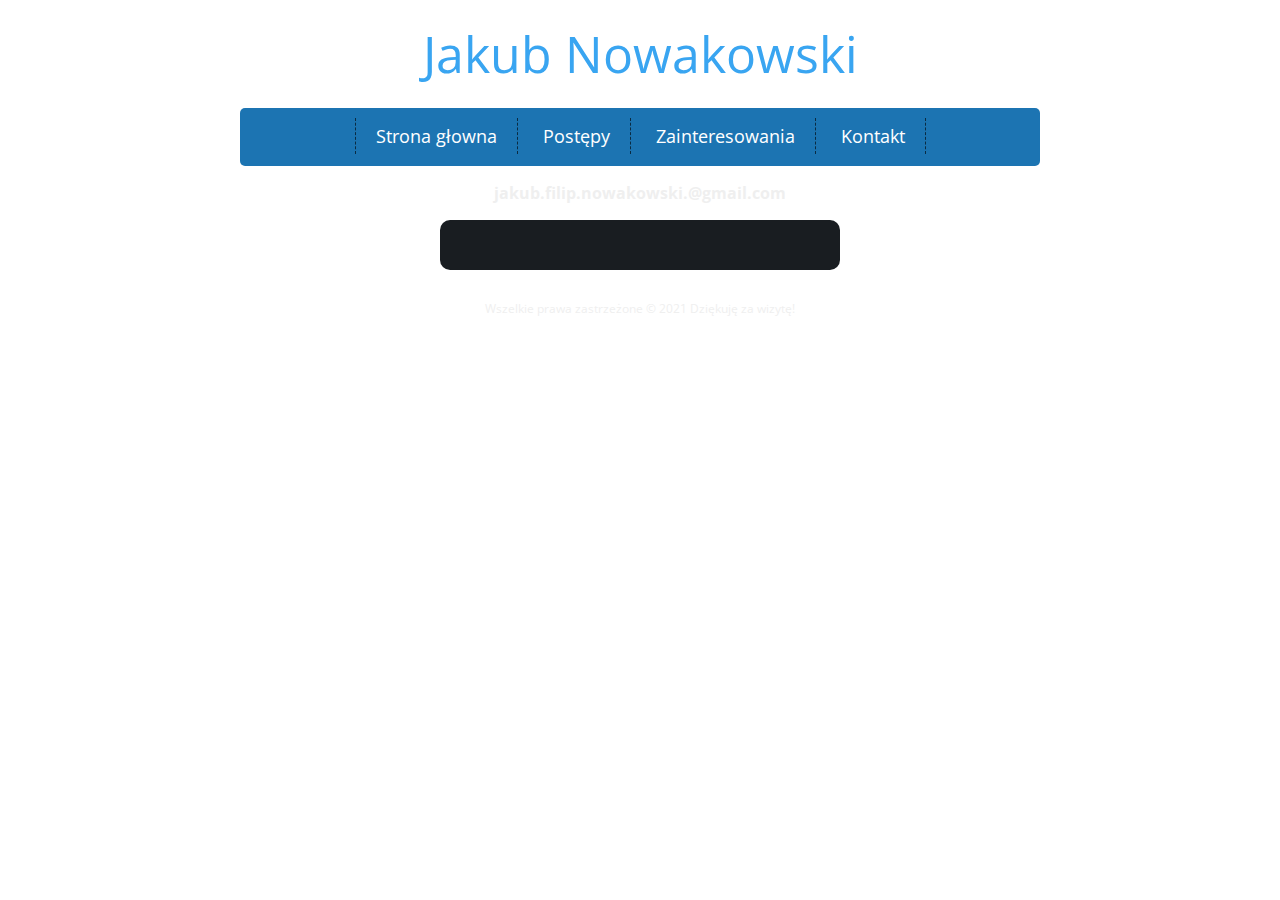
==== postepy.html @ acc9fd66 "Add files via upload" ====
<!DOCTYPE html>
<html lang="pl">
<head>

	<meta charset="utf-8">
	<title>Jakub Nowakowski</title>
	<meta name="description" content="Krótka forma przedsawienia mojej osoby za pomocą prostej strony www">
	<meta name="keywords" content="Jakub, Nowakowski, o mnie, informacje">
	<meta name="author" content="Jakub Nowakowski">
	
	<meta http-equiv="X-Ua-Compatible" content="IE=edge,chrome=1">
	
	<link rel="stylesheet" href="postepy.css"/>
	<link rel="stylesheet" href="css/fontello.css" type="text/css"/>
	<link href="https://fonts.googleapis.com/css?family=Open+Sans:400,700&amp;subset=latin-ext" rel="stylesheet">
	
	<!--[if lt IE 9]>
	<script src="//cdnjs.cloudflare.com/ajax/libs/html5shiv/3.7.3/html5shiv.min.js"></script>
	<![endif]-->
	
</head>

<body>
	<header>
		<h1 class="topname">Jakub Nowakowski</h1>
			<nav id="topnav">
				<ul class="menu">
					<li><a href="index.html">Strona głowna</a></li>
					<li><a href="postepy.html">Postępy</a></li>
					<li><a href="zainteresowania.html">Zainteresowania</a></li>
					<li><a href="kontakt.html">Kontakt</a></li>
				</ul>
			</nav>
	</header>
		<main>
		</main>
			<footer id="foot">
					<h3 id="email"> jakub.filip.nowakowski.@gmail.com </h3>
				<div class="socials">
					<div class="socialdivs">
						<div class="li">
							<a target="_blank" href="https://www.linkedin.com/in/jakub-nowakowski-46b501216/"> <i class="demo-icon icon-linkedin"></i> </a>
						</div>
						<div class="gh">
							<a target="_blank" href="https://github.com/jakub-filip-nowakowski"><i class="demo-icon icon-github-squared"></i></a>
						</div>
						<div class="fb">
							<a target="_blank" href="https://www.facebook.com/jakub.nowakowski.10/"><i class="demo-icon icon-facebook-squared"></i></a>
						</div>
						<div class="ig">
							<a target="_blank" href="https://www.instagram.com/dzem_ze_swini/"><i class="demo-icon icon-instagram"></i></a>
						</div>
						<div style="clear:both"></div>
					</div>
				</div>
				
				<div class="info">Wszelkie prawa zastrzeżone &copy; 2021 Dziękuję za wizytę!
				</div>
			</footer>

</body>
</html>
---- postepy.css ----
/* ========================================================
 This pattern is downloaded from www.subtlepatterns.com 
 If you need more, that's where to get'em.
 ========================================================
*/

body
{
	margin: 0;
	background-image: url("img/dark-honeycomb.png");
	color: #efefef;
    font-family: 'Open Sans', sans-serif;
    font-size: 17px;
	width:1000px;
	margin-left:auto;
	margin-right:auto;
}

#topnav 
{
	background-color:#1c74b2;
	text-align: center;
	border-radius: 5px;
	width:800px;
	margin-right: auto;
	margin-left: auto;
	
}

.menu
{
		list-style-type: none;
		margin: 0px;
		padding: 10px;
		font-size: 18px;
		min-height: 38px;
		line-height: 200%;
}

.menu > li 
{
		display: inline-block;
		padding-left: 20px;
		padding-right: 20px;
		border-right: 1px dashed #0a2b42;
}

.menu > li:first-child
{
	border-left: 1px dashed #0a2b42;
}

.menu a
{
	color: #fff;
	text-decoration: none;
}

.menu a:hover
{
	color: #0a2b42;
}

h1
{
		font-size: 50px;
		font-weight: 400;
		color: #39a5f1;
		margin-bottom: 20px;
		margin-top: 20px;
		text-align: center;
}

h2
{
		font-size: 28px;
		font-weight: 400;
		color: #39a5f1;
		margin-bottom: 15px;
		margin-top: 30px;
		text-align: center;
}

figure
{
	margin-left:auto;
	margin-right:auto;
	padding:20px;
		
}

figcaption
{
		margin-top: 8px;
		padding:0px;
		font-size:14px;
}

.bluebutton
{
		background-color: #1c74b2;
		padding: 15px;
		color: #efefef;
		font-size: 19px;
		text-decoration: none;
		border-radius: 5px;
		min width: 300px;
}

.bluebutton:hover
{
		background-color: #196499;
}

.socials
{
	width:400px;
	text-align: center;
	background-color: #191d21;
	height:50px;
	margin-left:auto;
	margin-right:auto;
	border-radius:10px;
}

.socialdivs
{
	width: 100%;
	margin-left: auto;
	margin-right: auto;
}

.li
{
	width: 25%;
	height: 50px;
	float:left;
	border-radius:10px;
}

.li:hover
{
	background-color: #0e76a8;
}

.gh
{
	width:25%;
	height:50px;
	float:left;
	border-radius:10px;
}

.gh:hover
{
	background-color: #95a5a6;
}

.fb
{
	width: 25%;
	height:50px;
	float:left;
	border-radius:10px;
}

.fb:hover
{
	background-color: #3b5998;
}

.ig
{
	width:25%;
	height:50px;
	float:left;
	border-radius:10px;
}

.ig:hover
{
	background-color: #DD2A7B;
}

.container
{
	margin-left:auto;
	margin-right:auto;
	width: 1000px;
	
}

.west
{
	float: left;
	width: 750px;
	padding: 20px;
	text-align: justify;
}

.east
{
	float:left;
	width: 170px;
	padding: 20px;
}

.west h1
{
	font-size: 32px;
	font-weight: 400;
	color: #39a5f1;
	margin-bottom: 20px;
}

.east ul 
{
	padding-left: 20px;
}

.east ul > li
{
	margin-bottom: 5px;
}

.east img
{
	margin-top: 15px;
}
/* ===================================================*/
.logo
{
	width:125px;
	display:block;
	float:left;	
	margin-left:auto;
	margin-right:auto;
	text-align:center;
}

.icon-gallery
{
	height:200px;
	margin-left:auto;
	margin-right:auto;
	width:1000px;
	margin-top: -20px;
}

.logopic
{
	height:60px;
	margin-bottom:auto;
	margin-left:auto;
}

.photo1
{
	float:left;
	margin-right:30px;
	margin-left:50px;
	border-radius:5px;
}

.omnie
{
	
}
.omnietxt 
{
	text-align:justyfy;
	margin-right:50px;
}

.info
{
	font-size: 12px;
	text-align:center;
	margin-top:30px;
}

#pt
{
	margin-top:60px;
}

#email
{
	font-size:16px;
	text-align:center;
}

a:link
{
	color:white;
}

a:visited
{
	color:white;
}
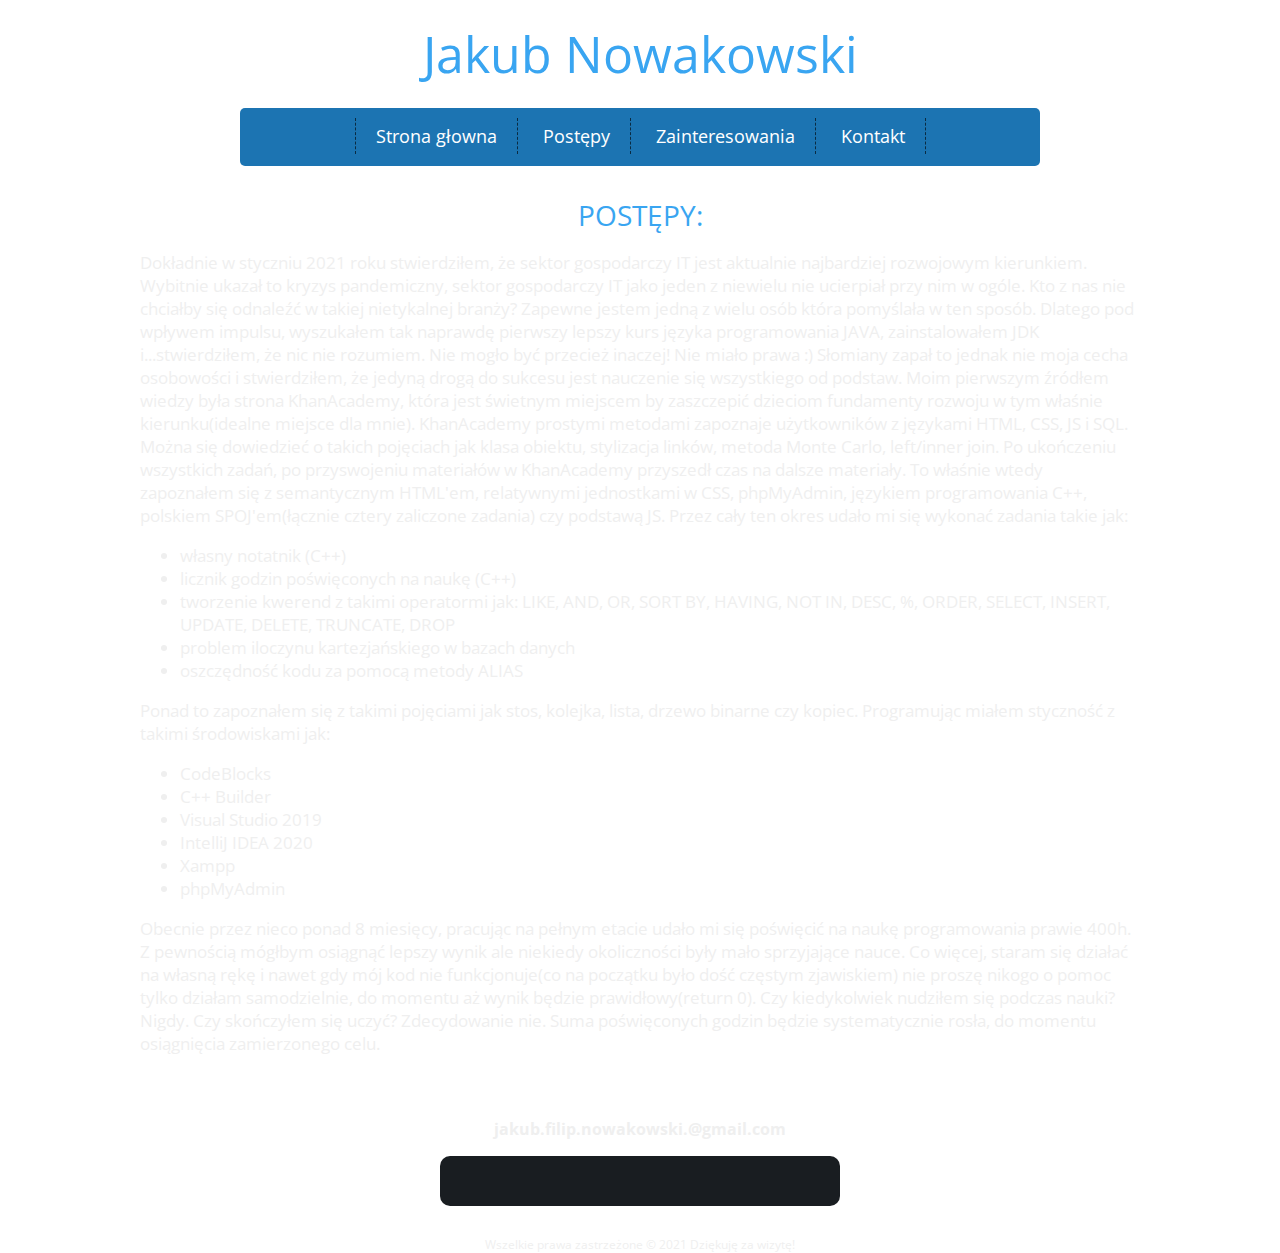
==== commit ff573f4b: "Add files via upload" ====
--- a/postepy.html
+++ b/postepy.html
@@ -33,7 +33,33 @@
 			</nav>
 	</header>
 		<main>
+			<article>
+				<h2>POSTĘPY:</h2>
+				<p> 
+					Dokładnie w styczniu 2021 roku stwierdziłem, że sektor gospodarczy IT jest aktualnie najbardziej rozwojowym kierunkiem. Wybitnie ukazał to kryzys pandemiczny, sektor gospodarczy IT jako jeden z niewielu nie ucierpiał przy nim w ogóle. Kto z nas nie chciałby się odnaleźć w takiej nietykalnej branży? Zapewne jestem jedną z wielu osób która pomyślała w ten sposób. Dlatego pod wpływem impulsu, wyszukałem tak naprawdę pierwszy lepszy kurs języka programowania JAVA, zainstalowałem JDK i...stwierdziłem, że nic nie rozumiem. Nie mogło być przecież inaczej! Nie miało prawa :) Słomiany zapał to jednak nie moja cecha osobowości i stwierdziłem, że jedyną drogą do sukcesu jest nauczenie się wszystkiego od podstaw. Moim pierwszym źródłem wiedzy była strona KhanAcademy, która jest świetnym miejscem by zaszczepić dzieciom fundamenty rozwoju w tym właśnie kierunku(idealne miejsce dla mnie). KhanAcademy prostymi metodami zapoznaje użytkowników z językami HTML, CSS, JS i SQL. Można się dowiedzieć o takich pojęciach jak klasa obiektu, stylizacja linków, metoda Monte Carlo, left/inner join. Po ukończeniu wszystkich zadań, po przyswojeniu materiałów w KhanAcademy przyszedł czas na dalsze materiały. To właśnie wtedy zapoznałem się z semantycznym HTML'em, relatywnymi jednostkami w CSS, phpMyAdmin, językiem programowania C++, polskiem SPOJ'em(łącznie cztery zaliczone zadania) czy podstawą JS. Przez cały ten okres udało mi się wykonać zadania takie jak:
+					<ul>
+						<li> własny notatnik (C++)
+						<li> licznik godzin poświęconych na naukę (C++)
+						<li> tworzenie kwerend z takimi operatormi jak: LIKE, AND, OR, SORT BY, HAVING, NOT IN, DESC, %, ORDER, SELECT, INSERT, UPDATE, DELETE, TRUNCATE, DROP
+						<li> problem iloczynu kartezjańskiego w bazach danych
+						<li> oszczędność kodu za pomocą metody ALIAS
+					</ul>
+					
+					Ponad to zapoznałem się z takimi pojęciami jak stos, kolejka, lista, drzewo binarne czy kopiec.
+
+					Programując miałem styczność z takimi środowiskami jak:
+					<ul>
+						<li> CodeBlocks
+						<li> C++ Builder
+						<li> Visual Studio 2019
+						<li> IntelliJ IDEA 2020
+						<li> Xampp
+						<li> phpMyAdmin
+					</ul>
+					<p>Obecnie przez nieco ponad 8 miesięcy, pracując na pełnym etacie udało mi się poświęcić na naukę programowania prawie 400h. Z pewnością mógłbym osiągnąć lepszy wynik ale niekiedy okoliczności były mało sprzyjające nauce. Co więcej, staram się działać na własną rękę i nawet gdy mój kod nie funkcjonuje(co na początku było dość częstym zjawiskiem) nie proszę nikogo o pomoc tylko działam samodzielnie, do momentu aż wynik będzie prawidłowy(return 0). Czy kiedykolwiek nudziłem się podczas nauki? Nigdy. Czy skończyłem się uczyć? Zdecydowanie nie. Suma poświęconych godzin będzie systematycznie rosła, do momentu osiągnięcia zamierzonego celu.<br /><br /><br />					
+			</article>
 		</main>
+			
 			<footer id="foot">
 					<h3 id="email"> jakub.filip.nowakowski.@gmail.com </h3>
 				<div class="socials">
--- a/postepy.css
+++ b/postepy.css
@@ -81,20 +81,7 @@
 		text-align: center;
 }
 
-figure
-{
-	margin-left:auto;
-	margin-right:auto;
-	padding:20px;
-		
-}
-
-figcaption
-{
-		margin-top: 8px;
-		padding:0px;
-		font-size:14px;
-}
+
 
 .bluebutton
 {
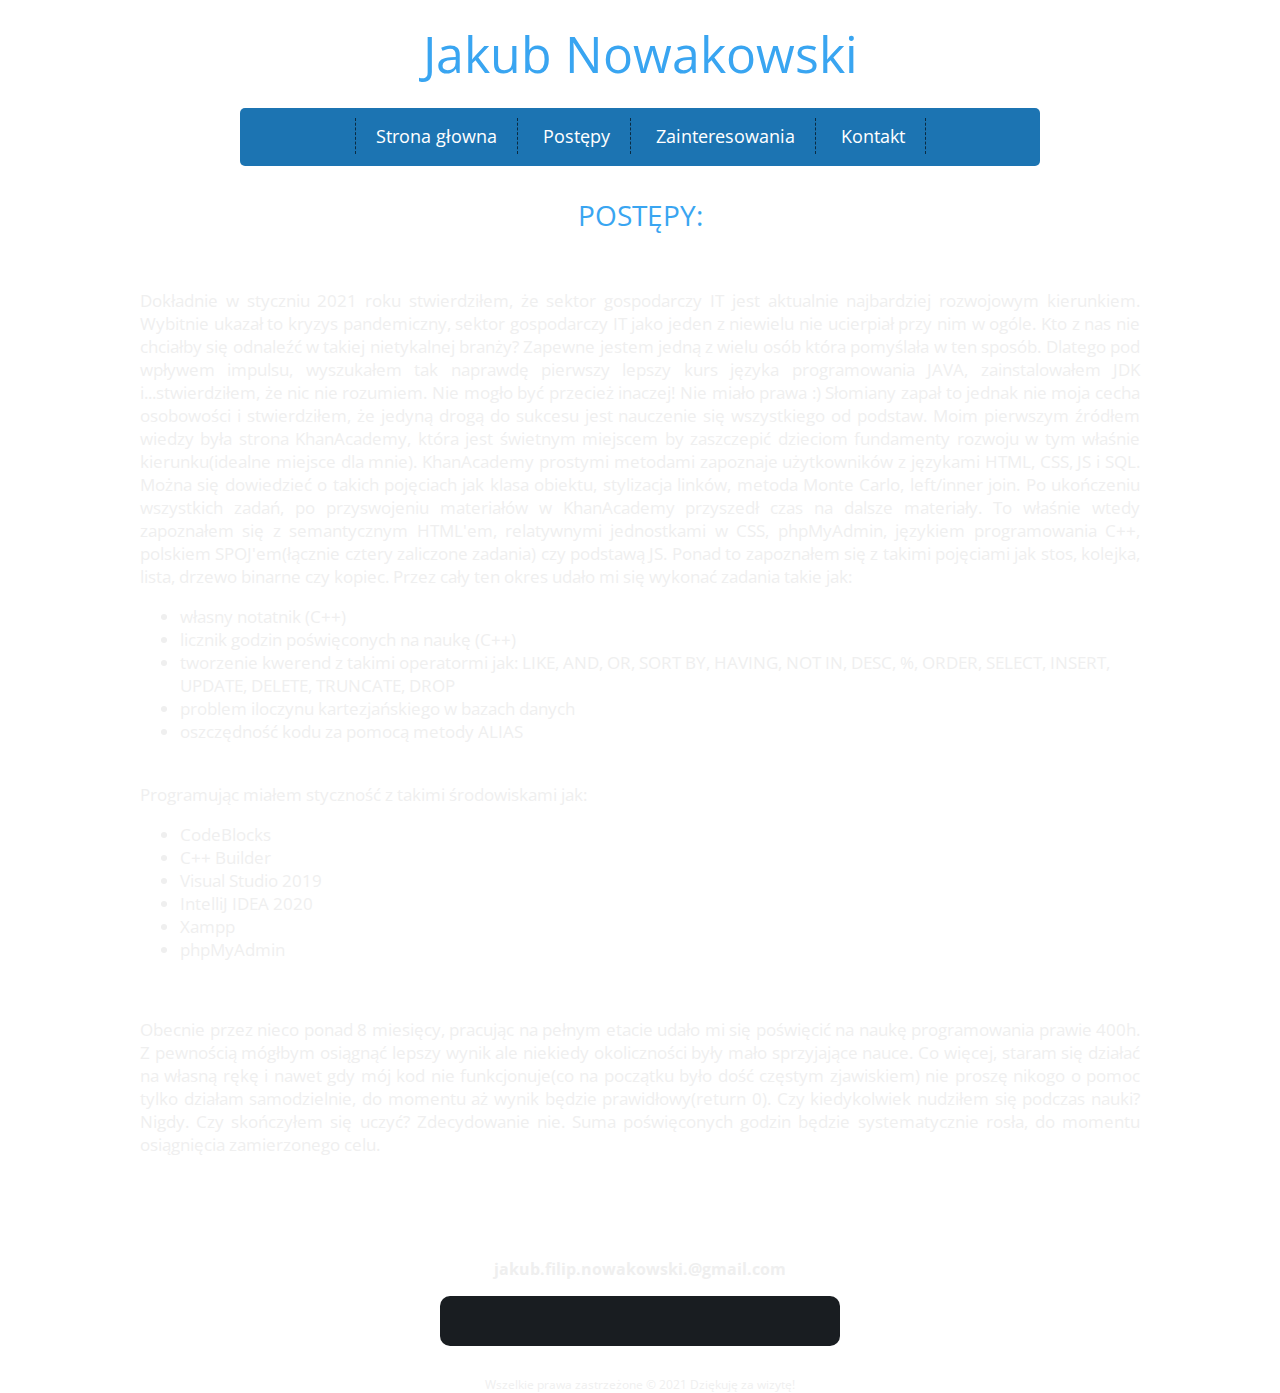
==== commit bcf3ac7d: "Add files via upload" ====
--- a/postepy.html
+++ b/postepy.html
@@ -35,8 +35,11 @@
 		<main>
 			<article>
 				<h2>POSTĘPY:</h2>
-				<p> 
-					Dokładnie w styczniu 2021 roku stwierdziłem, że sektor gospodarczy IT jest aktualnie najbardziej rozwojowym kierunkiem. Wybitnie ukazał to kryzys pandemiczny, sektor gospodarczy IT jako jeden z niewielu nie ucierpiał przy nim w ogóle. Kto z nas nie chciałby się odnaleźć w takiej nietykalnej branży? Zapewne jestem jedną z wielu osób która pomyślała w ten sposób. Dlatego pod wpływem impulsu, wyszukałem tak naprawdę pierwszy lepszy kurs języka programowania JAVA, zainstalowałem JDK i...stwierdziłem, że nic nie rozumiem. Nie mogło być przecież inaczej! Nie miało prawa :) Słomiany zapał to jednak nie moja cecha osobowości i stwierdziłem, że jedyną drogą do sukcesu jest nauczenie się wszystkiego od podstaw. Moim pierwszym źródłem wiedzy była strona KhanAcademy, która jest świetnym miejscem by zaszczepić dzieciom fundamenty rozwoju w tym właśnie kierunku(idealne miejsce dla mnie). KhanAcademy prostymi metodami zapoznaje użytkowników z językami HTML, CSS, JS i SQL. Można się dowiedzieć o takich pojęciach jak klasa obiektu, stylizacja linków, metoda Monte Carlo, left/inner join. Po ukończeniu wszystkich zadań, po przyswojeniu materiałów w KhanAcademy przyszedł czas na dalsze materiały. To właśnie wtedy zapoznałem się z semantycznym HTML'em, relatywnymi jednostkami w CSS, phpMyAdmin, językiem programowania C++, polskiem SPOJ'em(łącznie cztery zaliczone zadania) czy podstawą JS. Przez cały ten okres udało mi się wykonać zadania takie jak:
+					<br />
+					<div class="opispostepow">
+					<p> 
+						Dokładnie w styczniu 2021 roku stwierdziłem, że sektor gospodarczy IT jest aktualnie najbardziej rozwojowym kierunkiem. Wybitnie ukazał to kryzys pandemiczny, sektor gospodarczy IT jako jeden z niewielu nie ucierpiał przy nim w ogóle. Kto z nas nie chciałby się odnaleźć w takiej nietykalnej branży? Zapewne jestem jedną z wielu osób która pomyślała w ten sposób. Dlatego pod wpływem impulsu, wyszukałem tak naprawdę pierwszy lepszy kurs języka programowania JAVA, zainstalowałem JDK i...stwierdziłem, że nic nie rozumiem. Nie mogło być przecież inaczej! Nie miało prawa :) Słomiany zapał to jednak nie moja cecha osobowości i stwierdziłem, że jedyną drogą do sukcesu jest nauczenie się wszystkiego od podstaw. Moim pierwszym źródłem wiedzy była strona KhanAcademy, która jest świetnym miejscem by zaszczepić dzieciom fundamenty rozwoju w tym właśnie kierunku(idealne miejsce dla mnie). KhanAcademy prostymi metodami zapoznaje użytkowników z językami HTML, CSS, JS i SQL. Można się dowiedzieć o takich pojęciach jak klasa obiektu, stylizacja linków, metoda Monte Carlo, left/inner join. Po ukończeniu wszystkich zadań, po przyswojeniu materiałów w KhanAcademy przyszedł czas na dalsze materiały. To właśnie wtedy zapoznałem się z semantycznym HTML'em, relatywnymi jednostkami w CSS, phpMyAdmin, językiem programowania C++, polskiem SPOJ'em(łącznie cztery zaliczone zadania) czy podstawą JS. Ponad to zapoznałem się z takimi pojęciami jak stos, kolejka, lista, drzewo binarne czy kopiec. Przez cały ten okres udało mi się wykonać zadania takie jak:
+					</div>
 					<ul>
 						<li> własny notatnik (C++)
 						<li> licznik godzin poświęconych na naukę (C++)
@@ -45,7 +48,7 @@
 						<li> oszczędność kodu za pomocą metody ALIAS
 					</ul>
 					
-					Ponad to zapoznałem się z takimi pojęciami jak stos, kolejka, lista, drzewo binarne czy kopiec.
+					<br />
 
 					Programując miałem styczność z takimi środowiskami jak:
 					<ul>
@@ -56,7 +59,11 @@
 						<li> Xampp
 						<li> phpMyAdmin
 					</ul>
-					<p>Obecnie przez nieco ponad 8 miesięcy, pracując na pełnym etacie udało mi się poświęcić na naukę programowania prawie 400h. Z pewnością mógłbym osiągnąć lepszy wynik ale niekiedy okoliczności były mało sprzyjające nauce. Co więcej, staram się działać na własną rękę i nawet gdy mój kod nie funkcjonuje(co na początku było dość częstym zjawiskiem) nie proszę nikogo o pomoc tylko działam samodzielnie, do momentu aż wynik będzie prawidłowy(return 0). Czy kiedykolwiek nudziłem się podczas nauki? Nigdy. Czy skończyłem się uczyć? Zdecydowanie nie. Suma poświęconych godzin będzie systematycznie rosła, do momentu osiągnięcia zamierzonego celu.<br /><br /><br />					
+					<br />
+					<div class="opispostepow">
+					<p>Obecnie przez nieco ponad 8 miesięcy, pracując na pełnym etacie udało mi się poświęcić na naukę programowania prawie 400h. Z pewnością mógłbym osiągnąć lepszy wynik ale niekiedy okoliczności były mało sprzyjające nauce. Co więcej, staram się działać na własną rękę i nawet gdy mój kod nie funkcjonuje(co na początku było dość częstym zjawiskiem) nie proszę nikogo o pomoc tylko działam samodzielnie, do momentu aż wynik będzie prawidłowy(return 0). Czy kiedykolwiek nudziłem się podczas nauki? Nigdy. Czy skończyłem się uczyć? Zdecydowanie nie. Suma poświęconych godzin będzie systematycznie rosła, do momentu osiągnięcia zamierzonego celu.
+					</div>
+					<br /><br /><br />					
 			</article>
 		</main>
 			
--- a/postepy.css
+++ b/postepy.css
@@ -287,3 +287,8 @@
 	color:white;
 }
 
+.opispostepow
+{
+	text-align:justify;
+}
+
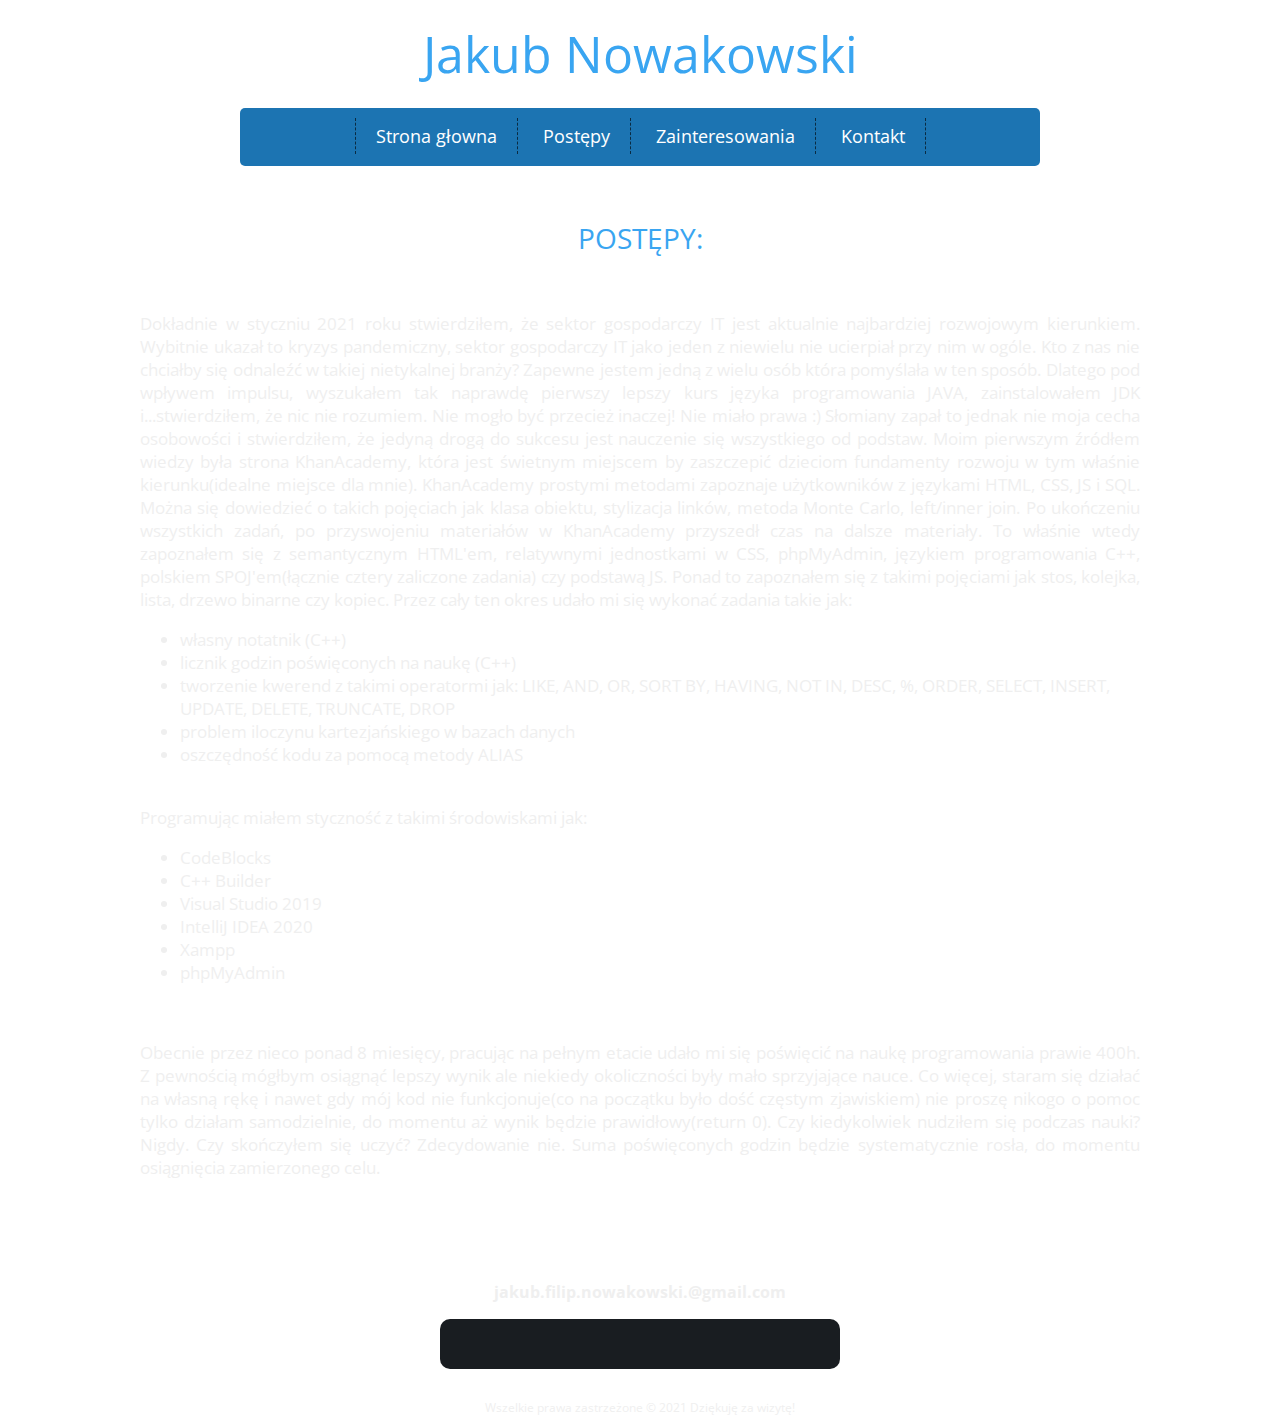
==== commit d3bb389b: "Add files via upload" ====
--- a/postepy.html
+++ b/postepy.html
@@ -32,6 +32,7 @@
 				</ul>
 			</nav>
 	</header>
+		<br />
 		<main>
 			<article>
 				<h2>POSTĘPY:</h2>
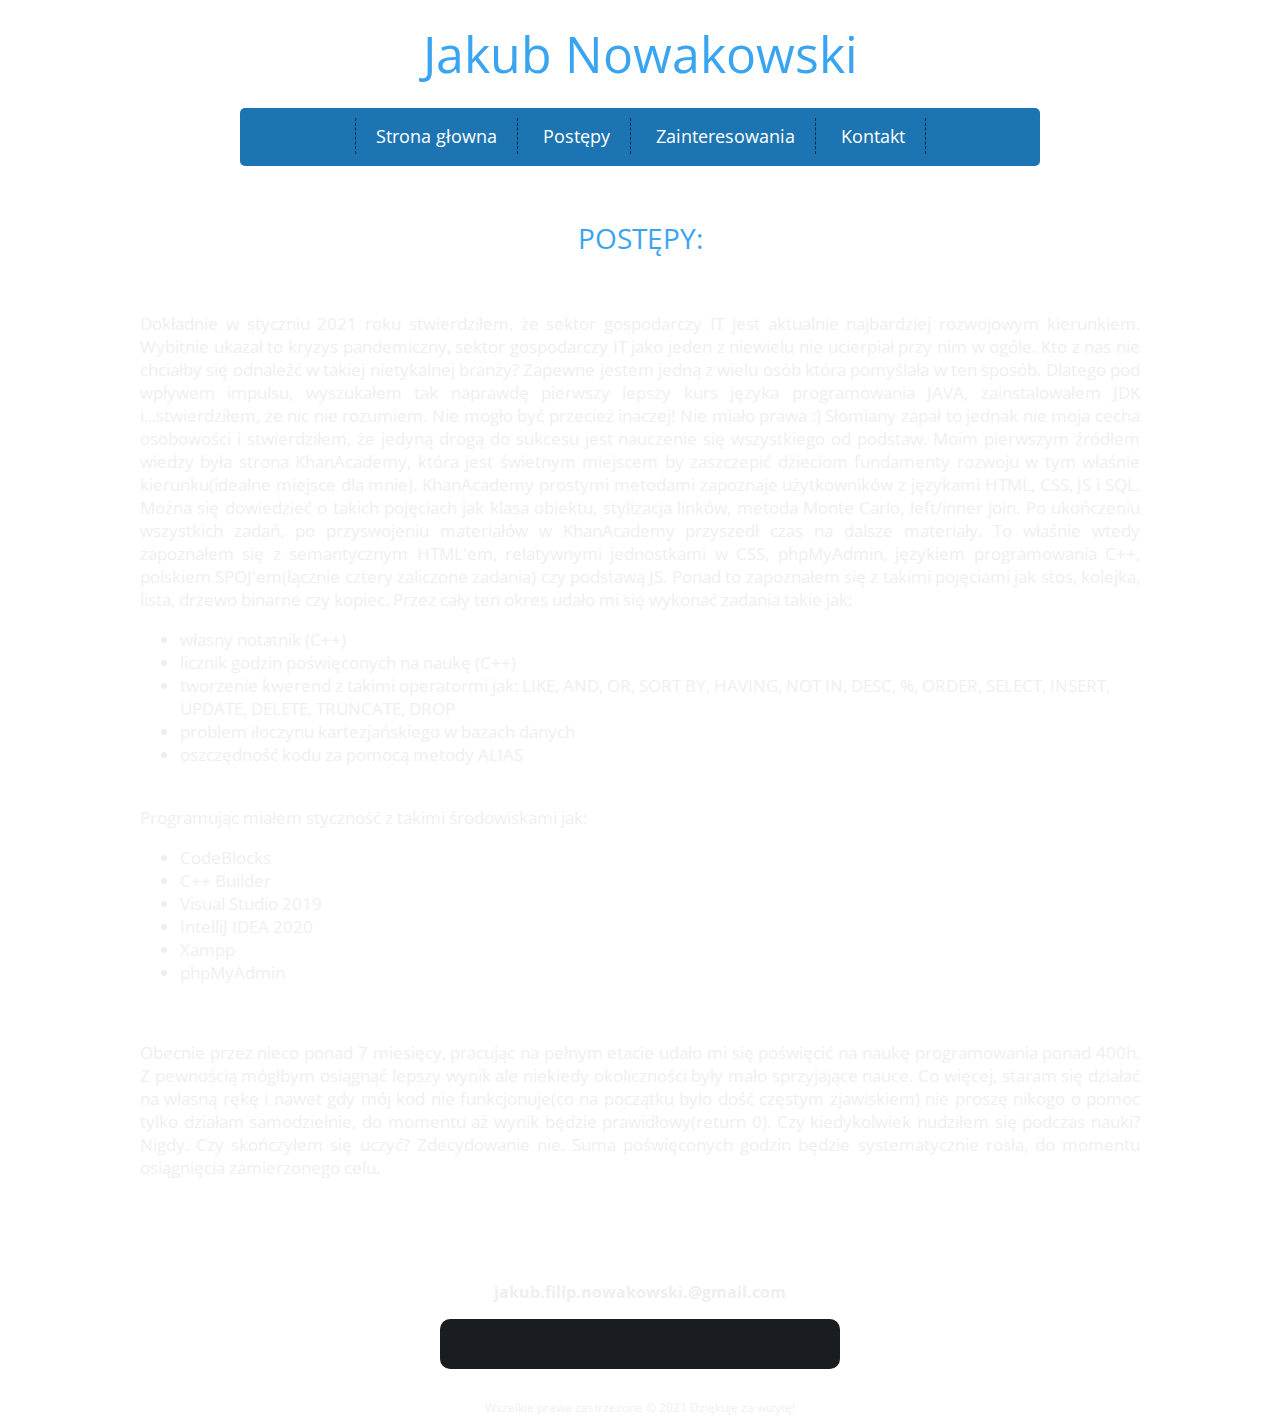
==== commit 4292d011: "Add files via upload" ====
--- a/postepy.html
+++ b/postepy.html
@@ -62,7 +62,7 @@
 					</ul>
 					<br />
 					<div class="opispostepow">
-					<p>Obecnie przez nieco ponad 8 miesięcy, pracując na pełnym etacie udało mi się poświęcić na naukę programowania prawie 400h. Z pewnością mógłbym osiągnąć lepszy wynik ale niekiedy okoliczności były mało sprzyjające nauce. Co więcej, staram się działać na własną rękę i nawet gdy mój kod nie funkcjonuje(co na początku było dość częstym zjawiskiem) nie proszę nikogo o pomoc tylko działam samodzielnie, do momentu aż wynik będzie prawidłowy(return 0). Czy kiedykolwiek nudziłem się podczas nauki? Nigdy. Czy skończyłem się uczyć? Zdecydowanie nie. Suma poświęconych godzin będzie systematycznie rosła, do momentu osiągnięcia zamierzonego celu.
+					<p>Obecnie przez nieco ponad 7 miesięcy, pracując na pełnym etacie udało mi się poświęcić na naukę programowania ponad 400h. Z pewnością mógłbym osiągnąć lepszy wynik ale niekiedy okoliczności były mało sprzyjające nauce. Co więcej, staram się działać na własną rękę i nawet gdy mój kod nie funkcjonuje(co na początku było dość częstym zjawiskiem) nie proszę nikogo o pomoc tylko działam samodzielnie, do momentu aż wynik będzie prawidłowy(return 0). Czy kiedykolwiek nudziłem się podczas nauki? Nigdy. Czy skończyłem się uczyć? Zdecydowanie nie. Suma poświęconych godzin będzie systematycznie rosła, do momentu osiągnięcia zamierzonego celu.
 					</div>
 					<br /><br /><br />					
 			</article>
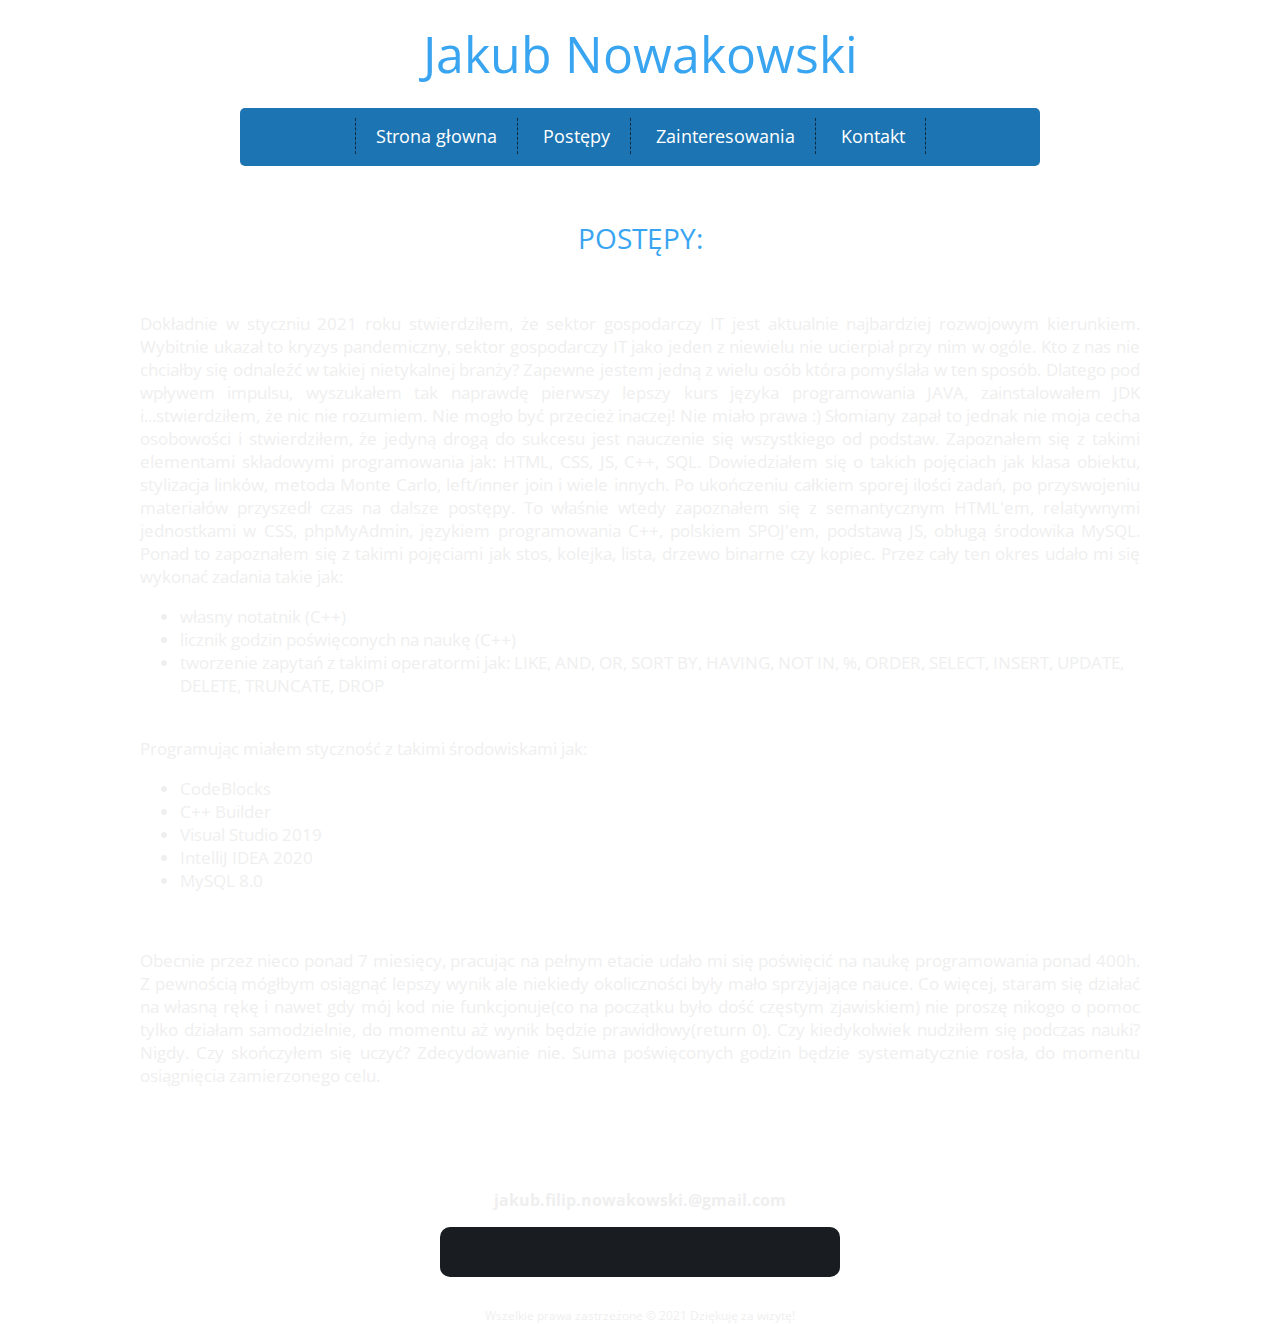
==== commit 41ce2713: "Nowe teksty" ====
--- a/postepy.html
+++ b/postepy.html
@@ -39,14 +39,12 @@
 					<br />
 					<div class="opispostepow">
 					<p> 
-						Dokładnie w styczniu 2021 roku stwierdziłem, że sektor gospodarczy IT jest aktualnie najbardziej rozwojowym kierunkiem. Wybitnie ukazał to kryzys pandemiczny, sektor gospodarczy IT jako jeden z niewielu nie ucierpiał przy nim w ogóle. Kto z nas nie chciałby się odnaleźć w takiej nietykalnej branży? Zapewne jestem jedną z wielu osób która pomyślała w ten sposób. Dlatego pod wpływem impulsu, wyszukałem tak naprawdę pierwszy lepszy kurs języka programowania JAVA, zainstalowałem JDK i...stwierdziłem, że nic nie rozumiem. Nie mogło być przecież inaczej! Nie miało prawa :) Słomiany zapał to jednak nie moja cecha osobowości i stwierdziłem, że jedyną drogą do sukcesu jest nauczenie się wszystkiego od podstaw. Moim pierwszym źródłem wiedzy była strona KhanAcademy, która jest świetnym miejscem by zaszczepić dzieciom fundamenty rozwoju w tym właśnie kierunku(idealne miejsce dla mnie). KhanAcademy prostymi metodami zapoznaje użytkowników z językami HTML, CSS, JS i SQL. Można się dowiedzieć o takich pojęciach jak klasa obiektu, stylizacja linków, metoda Monte Carlo, left/inner join. Po ukończeniu wszystkich zadań, po przyswojeniu materiałów w KhanAcademy przyszedł czas na dalsze materiały. To właśnie wtedy zapoznałem się z semantycznym HTML'em, relatywnymi jednostkami w CSS, phpMyAdmin, językiem programowania C++, polskiem SPOJ'em(łącznie cztery zaliczone zadania) czy podstawą JS. Ponad to zapoznałem się z takimi pojęciami jak stos, kolejka, lista, drzewo binarne czy kopiec. Przez cały ten okres udało mi się wykonać zadania takie jak:
+						Dokładnie w styczniu 2021 roku stwierdziłem, że sektor gospodarczy IT jest aktualnie najbardziej rozwojowym kierunkiem. Wybitnie ukazał to kryzys pandemiczny, sektor gospodarczy IT jako jeden z niewielu nie ucierpiał przy nim w ogóle. Kto z nas nie chciałby się odnaleźć w takiej nietykalnej branży? Zapewne jestem jedną z wielu osób która pomyślała w ten sposób. Dlatego pod wpływem impulsu, wyszukałem tak naprawdę pierwszy lepszy kurs języka programowania JAVA, zainstalowałem JDK i...stwierdziłem, że nic nie rozumiem. Nie mogło być przecież inaczej! Nie miało prawa :) Słomiany zapał to jednak nie moja cecha osobowości i stwierdziłem, że jedyną drogą do sukcesu jest nauczenie się wszystkiego od podstaw. Zapoznałem się z takimi elementami składowymi programowania jak: HTML, CSS, JS, C++, SQL. Dowiedziałem się o takich pojęciach jak klasa obiektu, stylizacja linków, metoda Monte Carlo, left/inner join i wiele innych. Po ukończeniu całkiem sporej ilości zadań, po przyswojeniu materiałów przyszedł czas na dalsze postępy. To właśnie wtedy zapoznałem się z semantycznym HTML'em, relatywnymi jednostkami w CSS, phpMyAdmin, językiem programowania C++, polskiem SPOJ'em, podstawą JS, obługą środowika MySQL. Ponad to zapoznałem się z takimi pojęciami jak stos, kolejka, lista, drzewo binarne czy kopiec. Przez cały ten okres udało mi się wykonać zadania takie jak:
 					</div>
 					<ul>
 						<li> własny notatnik (C++)
 						<li> licznik godzin poświęconych na naukę (C++)
-						<li> tworzenie kwerend z takimi operatormi jak: LIKE, AND, OR, SORT BY, HAVING, NOT IN, DESC, %, ORDER, SELECT, INSERT, UPDATE, DELETE, TRUNCATE, DROP
-						<li> problem iloczynu kartezjańskiego w bazach danych
-						<li> oszczędność kodu za pomocą metody ALIAS
+						<li> tworzenie zapytań z takimi operatormi jak: LIKE, AND, OR, SORT BY, HAVING, NOT IN, %, ORDER, SELECT, INSERT, UPDATE, DELETE, TRUNCATE, DROP
 					</ul>
 					
 					<br />
@@ -57,8 +55,7 @@
 						<li> C++ Builder
 						<li> Visual Studio 2019
 						<li> IntelliJ IDEA 2020
-						<li> Xampp
-						<li> phpMyAdmin
+						<li> MySQL 8.0
 					</ul>
 					<br />
 					<div class="opispostepow">
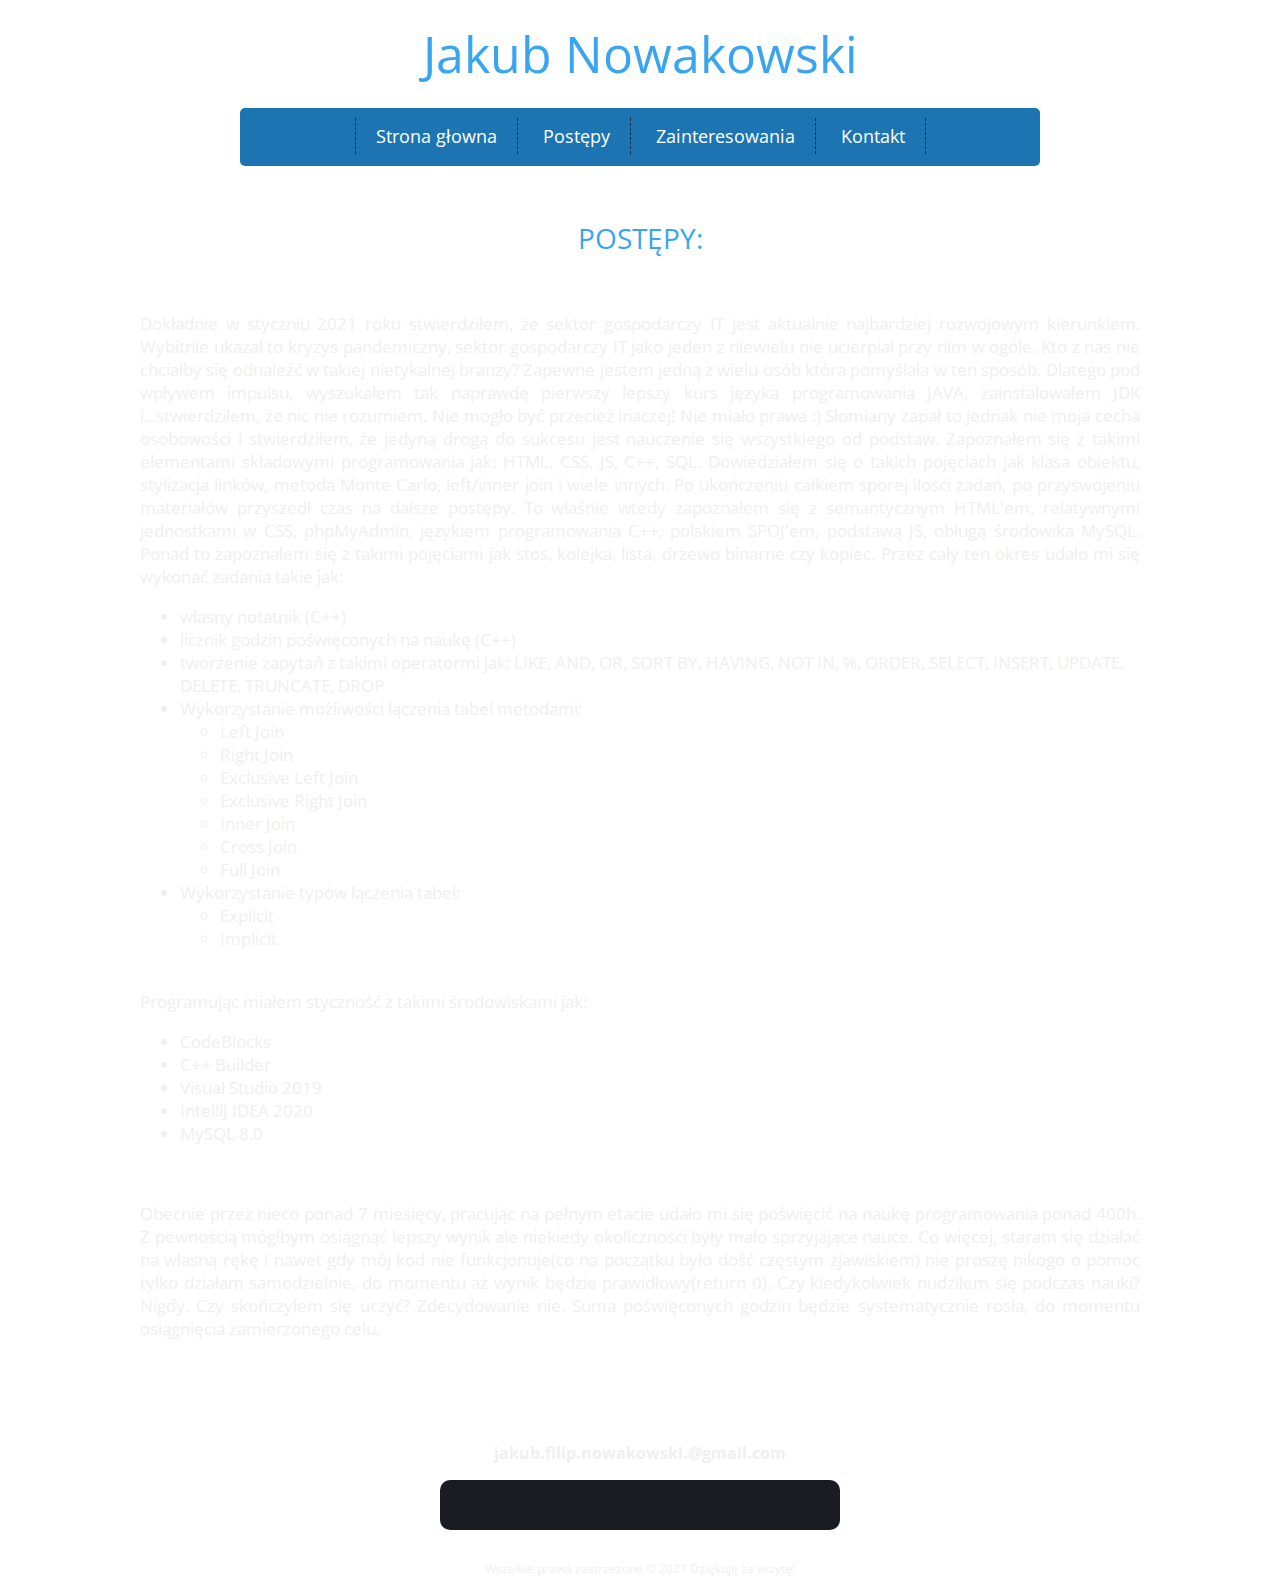
==== commit cf33a03b: "New lines at postepy.html and the other" ====
--- a/postepy.html
+++ b/postepy.html
@@ -45,6 +45,21 @@
 						<li> własny notatnik (C++)
 						<li> licznik godzin poświęconych na naukę (C++)
 						<li> tworzenie zapytań z takimi operatormi jak: LIKE, AND, OR, SORT BY, HAVING, NOT IN, %, ORDER, SELECT, INSERT, UPDATE, DELETE, TRUNCATE, DROP
+						<li> Wykorzystanie możliwości łączenia tabel metodami:
+							<ul>	
+								<li> Left Join
+								<li> Right Join
+								<li> Exclusive Left Join
+								<li> Exclusive Right Join
+								<li> Inner Join
+								<li> Cross Join
+								<li> Full Join
+							</ul>
+						<li> Wykorzystanie typów łączenia tabel:
+							<ul>
+								<li> Explicit
+								<li> Implicit
+							</ul> 
 					</ul>
 					
 					<br />
